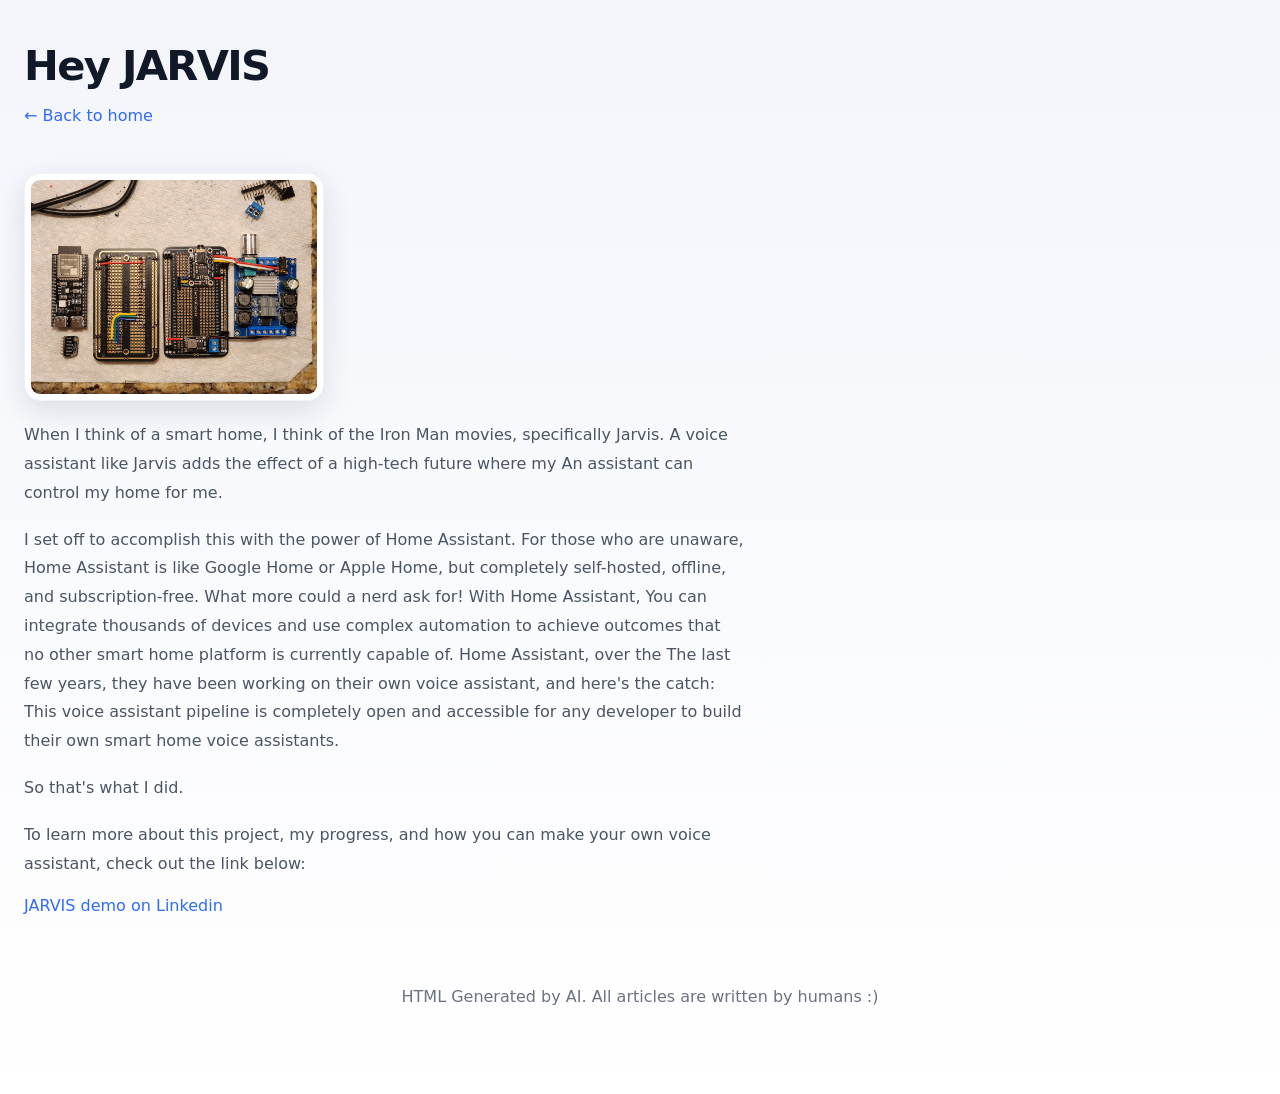
==== html/article-1.html @ 59c5885e "Adding webpage content" ====
<!DOCTYPE html>
<html lang="en">
  <head>
    <meta charset="UTF-8" />
    <meta name="viewport" content="width=device-width, initial-scale=1.0" />
    <title>Hey JARVIS</title>
    <link rel="stylesheet" href="style.css" />
  </head>
  <body>
    <main class="article-page">
      <h1>Hey JARVIS</h1>
      <a class="site-link" href="index.html">← Back to home</a>
      <div class="article-content">
        <img class="photo" src="assets/jarvis_2.jpg" width="300"/>
        <p>When I think of a smart home, I think of the Iron Man movies, specifically Jarvis. 
            A voice assistant like Jarvis adds the effect of a high-tech future where my
            An assistant can control my home for me.</p>
        <p>I set off to accomplish this with the power of Home Assistant. For those who are 
            unaware, Home Assistant is like Google Home or Apple Home, but completely self-hosted, 
            offline, and subscription-free. What more could a nerd ask for! With Home Assistant, 
            You can integrate thousands of devices and use complex automation to achieve outcomes 
            that no other smart home platform is currently capable of. Home Assistant, over the 
            The last few years, they have been working on their own voice assistant, and here's the catch: 
            This voice assistant pipeline is completely open and accessible for any developer to 
            build their own smart home voice assistants.</p>
        <p>So that's what I did.</p>
        <p> To learn more about this project, my progress, and how you can make your own voice assistant, check out the link below: </p>
        <a class="site-link" href="https://www.linkedin.com/posts/andrew-amidei-904a92294_the-power-of-the-sun-in-the-palm-of-my-oh-ugcPost-7419090256144084992-ZROH?utm_source=share&utm_medium=member_desktop&rcm=ACoAAEdZ45QBN5RTEssBZ0uMyKSKMmlWVcn8WEw"> JARVIS demo on Linkedin</a>
      </div>
      <footer class="footer">
        <p>HTML Generated by AI. All articles are written by humans :)</p>
      </footer>
    </main>
  </body>
</html>
---- html/style.css ----
:root {
  color-scheme: light;
  font-family: Inter, system-ui, -apple-system, BlinkMacSystemFont, "Segoe UI", sans-serif;
  font-size: 16px;
  color: #111827;
  background: #f6f7fb;
}

* {
  box-sizing: border-box;
}

body {
  margin: 0;
  min-height: 100vh;
  background: linear-gradient(180deg, #f3f5fb 0%, #ffffff 100%);
}

a {
  color: #2f6bff;
  text-decoration: none;
}

a:hover {
  text-decoration: underline;
}

.hero {
  padding: 64px 24px 40px;
}

.hero-content {
  max-width: 1180px;
  margin: 0 auto;
  display: grid;
  grid-template-columns: 1.6fr 1fr;
  gap: 32px;
  align-items: center;
}

.hero-copy {
  padding: 24px 0;
}

.eyebrow {
  margin: 0 0 16px;
  font-size: 0.95rem;
  text-transform: uppercase;
  letter-spacing: 0.18em;
  color: #6b7280;
}

.hero-copy h1,
.article-page h1 {
  margin: 0 0 20px;
  font-size: clamp(2.6rem, 3vw, 4rem);
  line-height: 1.05;
  letter-spacing: -0.04em;
}

.hero-description,
.section-copy,
.article-content p,
.article-content li {
  max-width: 720px;
  line-height: 1.8;
  color: #4b5563;
  margin: 0;
}

.hero-details {
  display: grid;
  grid-template-columns: repeat(2, minmax(0, 1fr));
  gap: 16px;
  margin-top: 30px;
}

.hero-details strong {
  display: block;
  margin-bottom: 6px;
  color: #111827;
}

.hero-photo-card {
  position: relative;
  min-height: 320px;
  border-radius: 32px;
  overflow: hidden;
  background: #ffffff;
  box-shadow: 0 18px 45px rgba(15, 23, 42, 0.1);
  display: flex;
  flex-direction: column;
  align-items: center;
  justify-content: center;
  padding: 32px 24px;
}

.hero-photo {
  width: min(100%, 260px);
  max-width: 100%;
  border-radius: 999px;
  border: 8px solid rgba(255, 255, 255, 0.9);
  background: #eef2ff;
}

.photo-caption {
  margin: 20px 0 0;
  color: #6b7280;
  text-align: center;
}

.content {
  max-width: 1180px;
  margin: 0 auto;
  padding: 0 24px 48px;
}

.section-header {
  padding-top: 8px;
}

.section-header h2 {
  margin: 0 0 10px;
  font-size: clamp(2rem, 2.4vw, 3rem);
}

.section-copy {
  margin-top: 12px;
  color: #6b7280;
}

.cards {
  display: grid;
  grid-template-columns: repeat(3, minmax(0, 1fr));
  gap: 24px;
  margin-top: 32px;
}

.card {
  border-radius: 24px;
  background: white;
  padding: 0;
  overflow: hidden;
  box-shadow: 0 16px 50px rgba(15, 23, 42, 0.08);
  transition: transform 0.25s ease, box-shadow 0.25s ease;
}

.card:hover {
  transform: translateY(-4px);
  box-shadow: 0 20px 55px rgba(15, 23, 42, 0.12);
}

.card-photo {
  width: 100%;
  display: block;
}

.card-body {
  padding: 24px;
}

.card-body h3 {
  margin: 0 0 14px;
  font-size: 1.35rem;
}

.card-body p {
  margin: 0 0 22px;
}

.footer {
  text-align: center;
  padding: 28px 24px 40px;
  color: #6b7280;
}

.article-page {
  padding: 44px 24px 32px;
}

.article-page .site-link {
  display: inline-block;
  margin-bottom: 28px;
  color: #2f6bff;
}

.article-page h1 {
  margin-bottom: 18px;
}

.article-content {
  max-width: 820px;
}

.article-content p,
.article-content li {
  margin-bottom: 18px;
}

.article-content ul {
  padding-left: 20px;
  margin: 0 0 18px;
}

.photo {
  display: block;
  margin: 20px auto 20px 0;
  border-radius: 16px;
  box-shadow: 0 10px 30px rgba(15, 23, 42, 0.12);
  border: 1px solid rgba(203, 213, 225, 0.3);
  background: #ffffff;
  padding: 6px;
  width: 300px;
  height: auto;
  transition: transform 0.3s ease, box-shadow 0.3s ease;
}

.photo:hover {
  transform: scale(1.05);
  box-shadow: 0 15px 40px rgba(15, 23, 42, 0.18);
}

.photo-divider {
  clear: both;
  margin: 20px 0;
  border-bottom: 1px solid #e5e7eb;
  padding-bottom: 20px;
}

.article-page::after {
  content: "";
  display: table;
  clear: both;
}

@media (max-width: 960px) {
  .hero-content,
  .cards {
    grid-template-columns: 1fr;
  }

  .hero-details {
    grid-template-columns: 1fr;
  }
}

@media (max-width: 680px) {
  .hero {
    padding: 40px 18px 24px;
  }

  .hero-photo-card {
    padding: 24px 20px;
  }
}
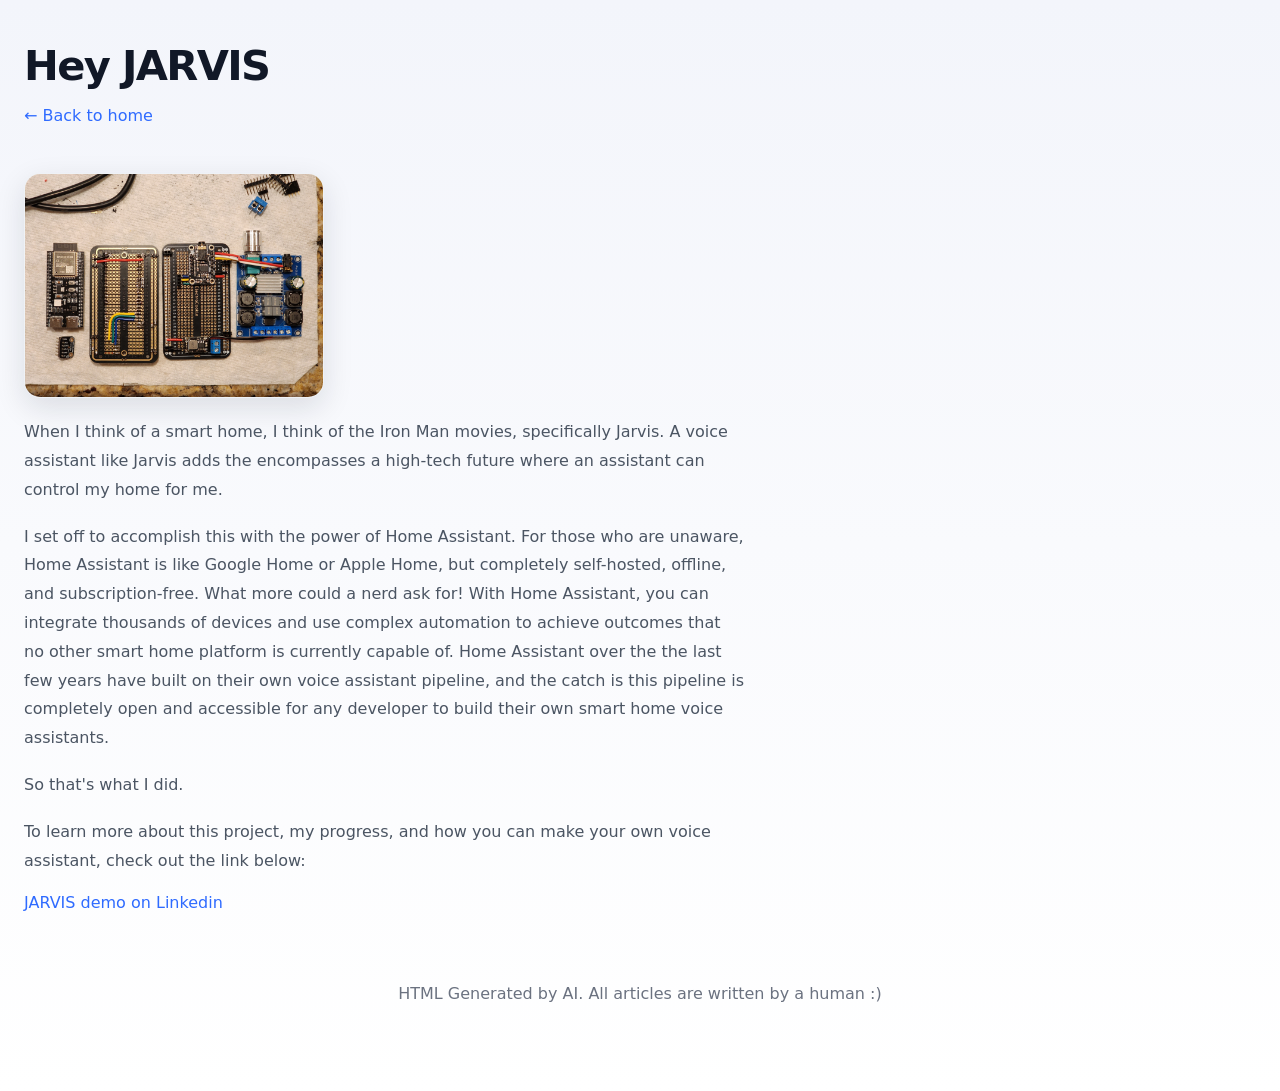
==== commit 51dca88b: "Documentation updates & text corrections" ====
--- a/html/article-1.html
+++ b/html/article-1.html
@@ -13,22 +13,24 @@
       <div class="article-content">
         <img class="photo" src="assets/jarvis_2.jpg" width="300"/>
         <p>When I think of a smart home, I think of the Iron Man movies, specifically Jarvis. 
-            A voice assistant like Jarvis adds the effect of a high-tech future where my
-            An assistant can control my home for me.</p>
+            A voice assistant like Jarvis adds the encompasses a high-tech future where
+            an assistant can control my home for me.
+          </p>
         <p>I set off to accomplish this with the power of Home Assistant. For those who are 
             unaware, Home Assistant is like Google Home or Apple Home, but completely self-hosted, 
             offline, and subscription-free. What more could a nerd ask for! With Home Assistant, 
-            You can integrate thousands of devices and use complex automation to achieve outcomes 
-            that no other smart home platform is currently capable of. Home Assistant, over the 
-            The last few years, they have been working on their own voice assistant, and here's the catch: 
-            This voice assistant pipeline is completely open and accessible for any developer to 
-            build their own smart home voice assistants.</p>
+            you can integrate thousands of devices and use complex automation to achieve outcomes 
+            that no other smart home platform is currently capable of. Home Assistant over the 
+            the last few years have built on their own voice assistant pipeline, and the catch is 
+            this pipeline is completely open and accessible for any developer to 
+            build their own smart home voice assistants.
+          </p>
         <p>So that's what I did.</p>
         <p> To learn more about this project, my progress, and how you can make your own voice assistant, check out the link below: </p>
         <a class="site-link" href="https://www.linkedin.com/posts/andrew-amidei-904a92294_the-power-of-the-sun-in-the-palm-of-my-oh-ugcPost-7419090256144084992-ZROH?utm_source=share&utm_medium=member_desktop&rcm=ACoAAEdZ45QBN5RTEssBZ0uMyKSKMmlWVcn8WEw"> JARVIS demo on Linkedin</a>
       </div>
       <footer class="footer">
-        <p>HTML Generated by AI. All articles are written by humans :)</p>
+        <p>HTML Generated by AI. All articles are written by a human :)</p>
       </footer>
     </main>
   </body>
--- a/html/style.css
+++ b/html/style.css
@@ -209,7 +209,6 @@
   box-shadow: 0 10px 30px rgba(15, 23, 42, 0.12);
   border: 1px solid rgba(203, 213, 225, 0.3);
   background: #ffffff;
-  padding: 6px;
   width: 300px;
   height: auto;
   transition: transform 0.3s ease, box-shadow 0.3s ease;
